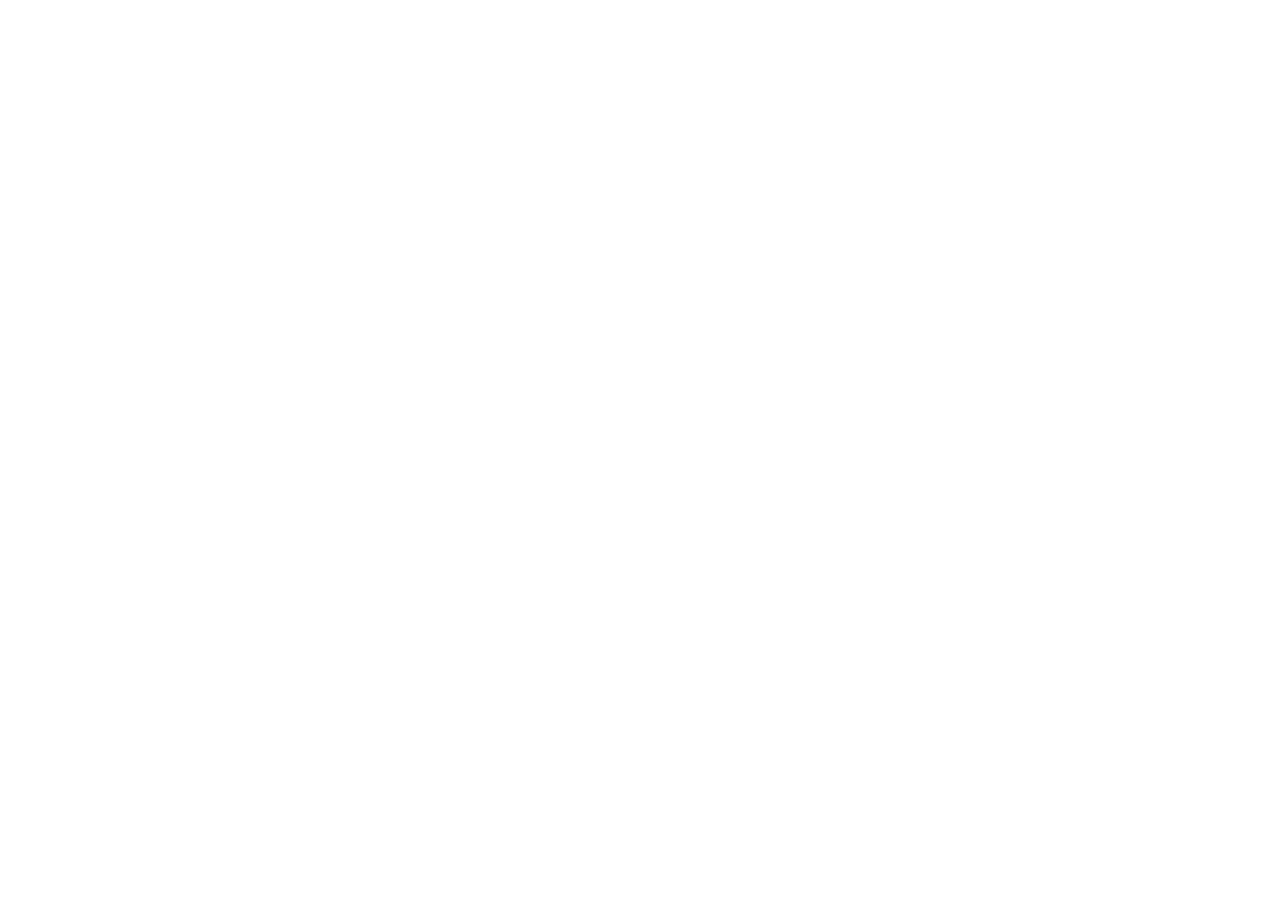
==== index.html @ 92b30c88 "新增html環境" ====
<!DOCTYPE html>
<html lang="en">
<head>
    <meta charset="UTF-8">
    <meta http-equiv="X-UA-Compatible" content="IE=edge">
    <meta name="viewport" content="width=device-width, initial-scale=1.0">
    <title>Document</title>
</head>
<body>
    
</body>
</html>
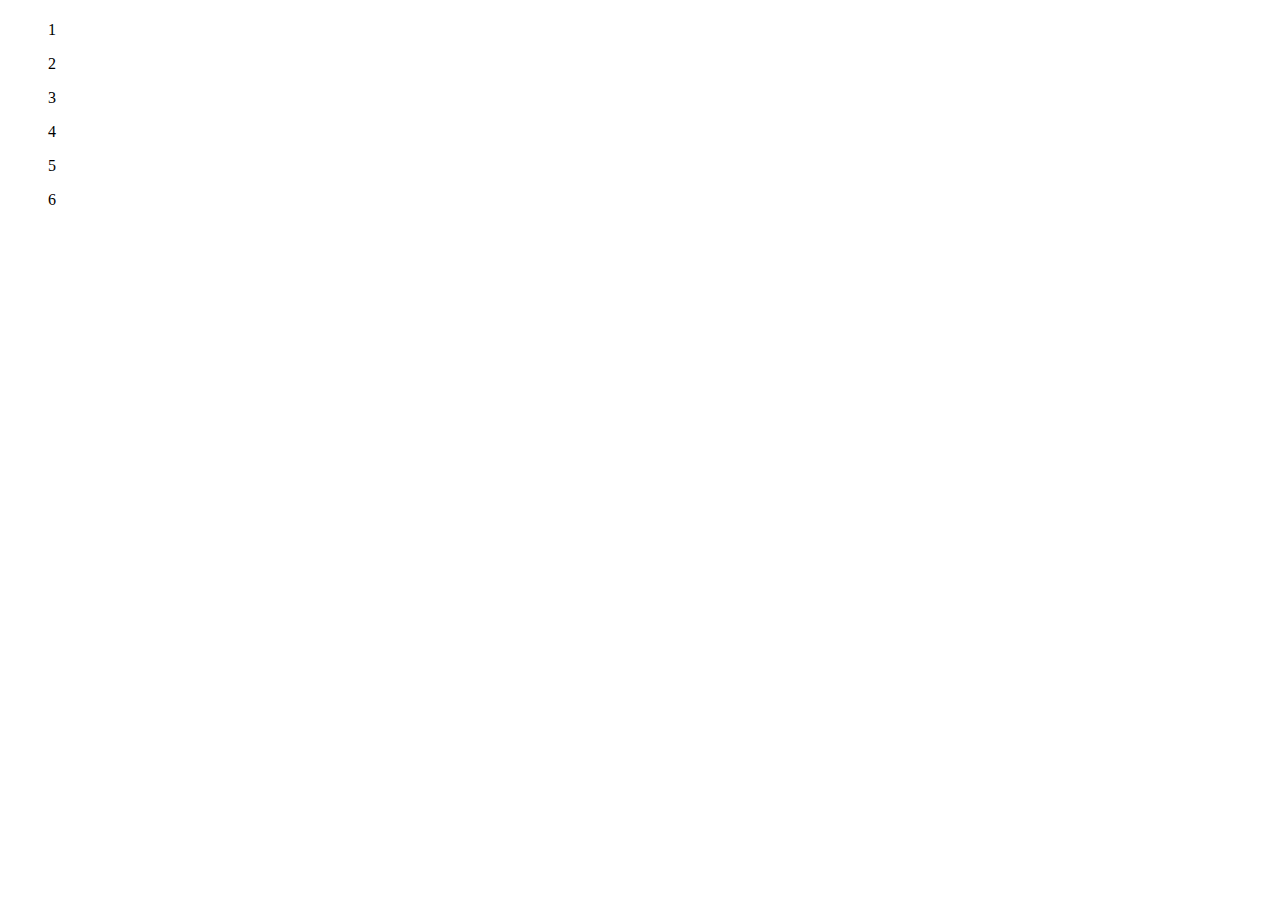
==== commit 469e2170: "index加入表格" ====
--- a/index.html
+++ b/index.html
@@ -5,8 +5,16 @@
     <meta http-equiv="X-UA-Compatible" content="IE=edge">
     <meta name="viewport" content="width=device-width, initial-scale=1.0">
     <title>Document</title>
+    <link rel="stylesheet" href="css/all.css">
 </head>
 <body>
+    <h1 class="title"><title>title</title></h1>
+        <ul>1</ul>
+        <ul>2</ul>
+        <ul>3</ul>
+        <ul>4</ul>
+        <ul>5</ul>
+        <ul>6</ul>
     
 </body>
 </html>--- a/css/all.css
+++ b/css/all.css
@@ -0,0 +1,9 @@
+body{
+    color:#000000
+}
+
+h1 {
+    color: white;
+    text-align: center;
+  }
+  